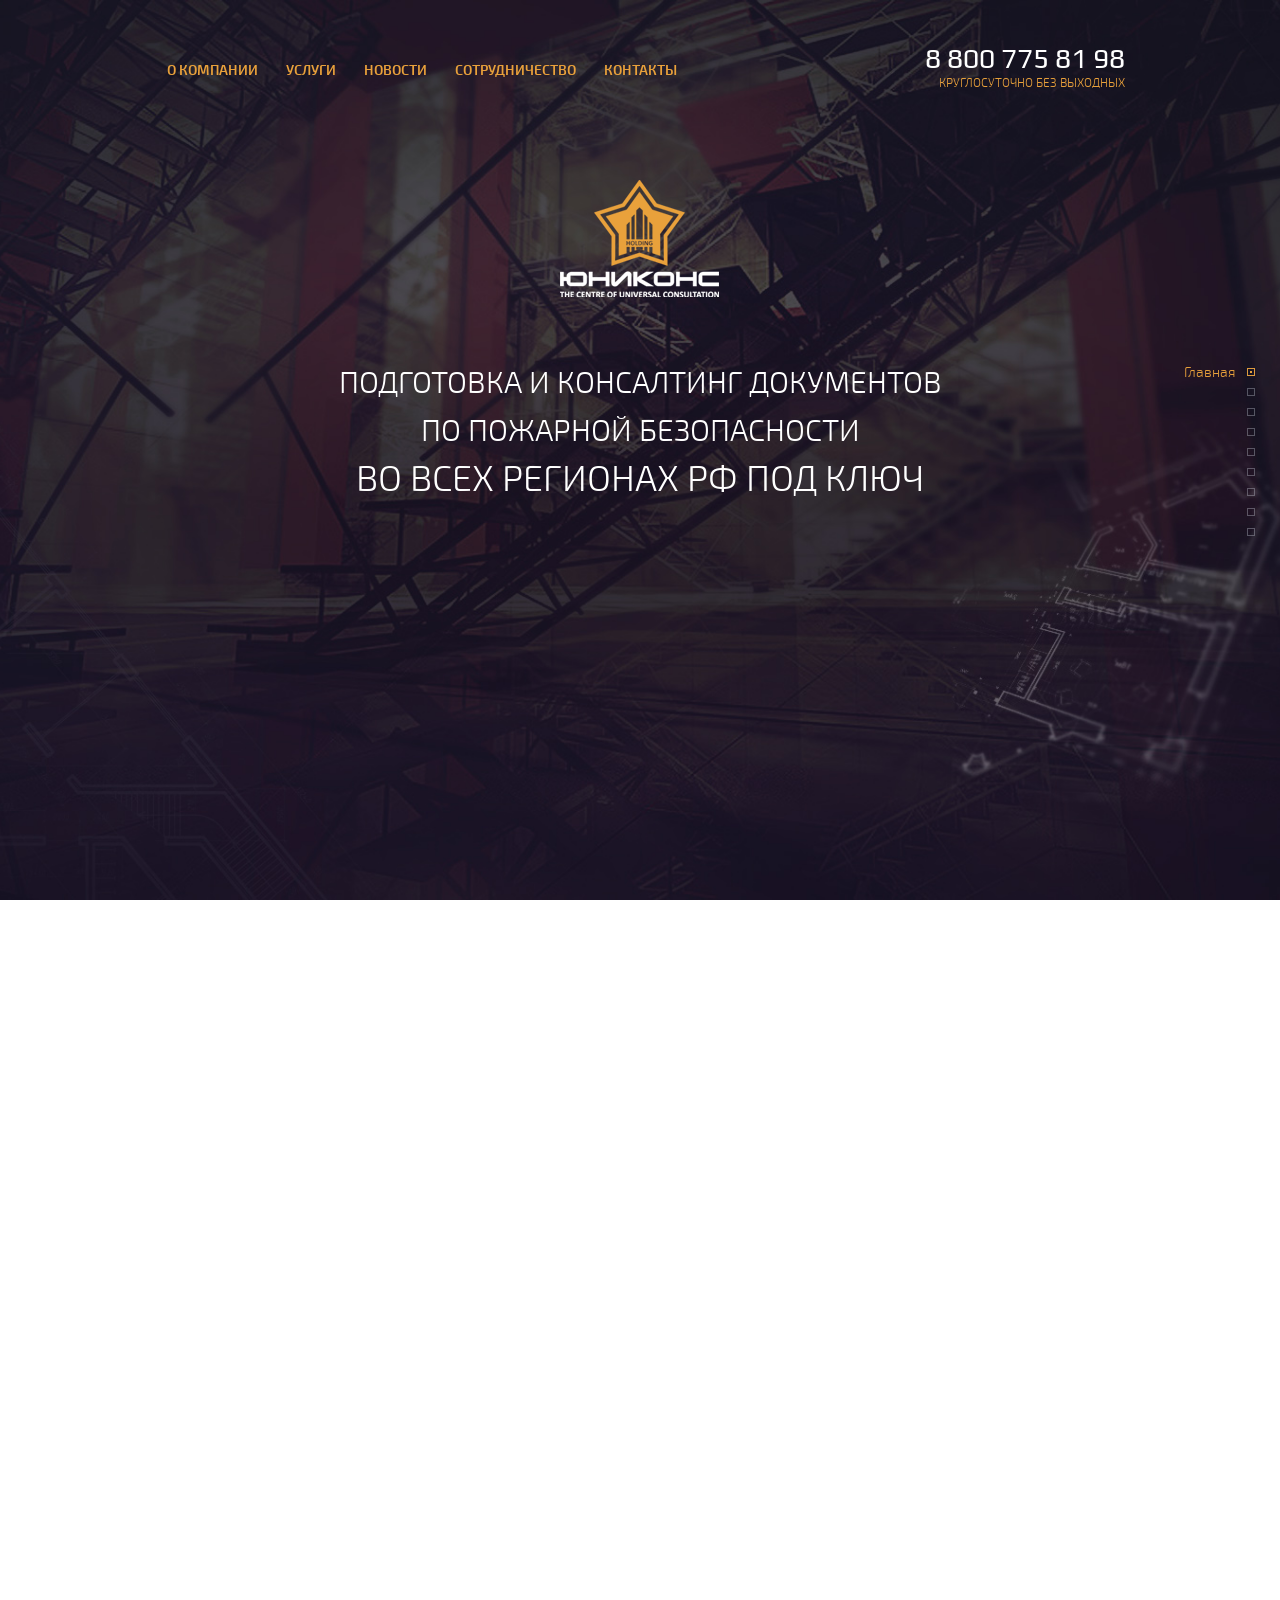
==== index.html @ 95cb8bc2 "v3" ====
<!doctype html>
<html class="no-js" lang="ru">
    <head>
        <meta charset="utf-8">
        <meta http-equiv="X-UA-Compatible" content="IE=edge">
        <title></title>
        <meta name="description" content="">
        <meta name="viewport" content="width=1024">

        <link rel="apple-touch-icon" href="apple-touch-icon.png">

        <link rel="stylesheet" href="css/normalize.css">
        <link rel="stylesheet" href="js/vendor/slick/slick.css">
        <link rel="stylesheet/less" href="less/main.less">
        <script src="js/vendor/less.min.js"></script>
        <script src="js/vendor/modernizr-2.8.3.min.js"></script>
    </head>
    
    <body>
        <div class="preloader-inner" id="preloader">
            <div class="wrap">
                <div class="preloader">
                    <div class="one"></div>
                    <div class="two"></div>
                    <div class="three"></div>
                    <p>Loading...</p>
                    <div class="double_bounce1"></div>
                    <div class="double_bounce2"></div>
                </div>
            </div>
        </div>
        <div id="page">
            <!-- block01--->
            <section class="section block01" id="section01">
                <div class="container">
                    <ul class="topnav">
                        <li><a href="#">О компании</a></li>
                        <li><a href="#">Услуги</a></li>
                        <li><a href="#">Новости</a></li>
                        <li><a href="#">Сотрудничество</a></li>
                        <li><a href="#">Контакты</a></li>
                    </ul>
                    <div class="top-contact">
                        <div class="phone">8 800 775 81 98</div>
                        <div class="worktime">Круглосуточно без выходных</div>
                    </div>

                    <div class="block01__logo ir">Юникос - Подготовка и консалтинг документов по Пожарной безопасности<</div>
                    <h1>
                        <span class="first">Подготовка и консалтинг документов<br/>по Пожарной безопасности</span>
                        <span class="last">Во всех регионах РФ под ключ</span>
                    </h1>
                </div>
            </section>
            <!-- End of block01--->
            <!-- block02--->
            <section class="section block02" id="section02">
                <div class="container">
                    <ul class="topnav">
                        <li><a href="#">О компании</a></li>
                        <li><a href="#">Услуги</a></li>
                        <li><a href="#">Новости</a></li>
                        <li><a href="#">Сотрудничество</a></li>
                        <li><a href="#">Контакты</a></li>
                    </ul>
                    <div class="top-contact">
                        <div class="phone">8 800 775 81 98</div>
                        <div class="worktime">Круглосуточно без выходных</div>
                    </div>
                </div>
            </section>
            <!-- End of block02--->
            <!-- block03--->
            <section class="section block03" id="section03">
                <div class="container">
                    <ul class="topnav">
                        <li><a href="#">О компании</a></li>
                        <li><a href="#">Услуги</a></li>
                        <li><a href="#">Новости</a></li>
                        <li><a href="#">Сотрудничество</a></li>
                        <li><a href="#">Контакты</a></li>
                    </ul>
                    <div class="top-contact">
                        <div class="phone">8 800 775 81 98</div>
                        <div class="worktime">Круглосуточно без выходных</div>
                    </div>
                </div>
            </section>
            <!-- End of block03--->
            <!-- block04--->
            <section class="section block04" id="section04">
                <div class="container">
                    <ul class="topnav">
                        <li><a href="#">О компании</a></li>
                        <li><a href="#">Услуги</a></li>
                        <li><a href="#">Новости</a></li>
                        <li><a href="#">Сотрудничество</a></li>
                        <li><a href="#">Контакты</a></li>
                    </ul>
                    <div class="top-contact">
                        <div class="phone">8 800 775 81 98</div>
                        <div class="worktime">Круглосуточно без выходных</div>
                    </div>
                </div>
            </section>
            <!-- End of block04--->
            <!-- block05--->
            <section  class="section block05" id="section05">
                <div class="container">
                    <ul class="topnav">
                        <li><a href="#">О компании</a></li>
                        <li><a href="#">Услуги</a></li>
                        <li><a href="#">Новости</a></li>
                        <li><a href="#">Сотрудничество</a></li>
                        <li><a href="#">Контакты</a></li>
                    </ul>
                    <div class="top-contact">
                        <div class="phone">8 800 775 81 98</div>
                        <div class="worktime">Круглосуточно без выходных</div>
                    </div>
                </div>
            </section>
            <!-- End of block05--->
            <!-- block06--->
            <section class="section block06" id="section06">
                <div class="container">
                    <ul class="topnav">
                        <li><a href="#">О компании</a></li>
                        <li><a href="#">Услуги</a></li>
                        <li><a href="#">Новости</a></li>
                        <li><a href="#">Сотрудничество</a></li>
                        <li><a href="#">Контакты</a></li>
                    </ul>
                    <div class="top-contact">
                        <div class="phone">8 800 775 81 98</div>
                        <div class="worktime">Круглосуточно без выходных</div>
                    </div>
                </div>
            </section>
            <!-- End of block06--->
            <!-- block07--->
            <section class="section block07" id="section07">
                <div class="container">
                    <ul class="topnav">
                        <li><a href="#">О компании</a></li>
                        <li><a href="#">Услуги</a></li>
                        <li><a href="#">Новости</a></li>
                        <li><a href="#">Сотрудничество</a></li>
                        <li><a href="#">Контакты</a></li>
                    </ul>
                    <div class="top-contact">
                        <div class="phone">8 800 775 81 98</div>
                        <div class="worktime">Круглосуточно без выходных</div>
                    </div>
                </div>
            </section>
            <!-- End of block07--->
            <!-- block08--->
            <section class="section block08" id="section08">
                <div class="container">
                    <ul class="topnav">
                        <li><a href="#">О компании</a></li>
                        <li><a href="#">Услуги</a></li>
                        <li><a href="#">Новости</a></li>
                        <li><a href="#">Сотрудничество</a></li>
                        <li><a href="#">Контакты</a></li>
                    </ul>
                    <div class="top-contact">
                        <div class="phone">8 800 775 81 98</div>
                        <div class="worktime">Круглосуточно без выходных</div>

                    </div>
                </div>
            </section>
            <!-- End of block08--->
            <!-- block09--->
            <section class="section block09" id="section09">
                <div class="container">
                    <ul class="topnav">
                        <li><a href="#">О компании</a></li>
                        <li><a href="#">Услуги</a></li>
                        <li><a href="#">Новости</a></li>
                        <li><a href="#">Сотрудничество</a></li>
                        <li><a href="#">Контакты</a></li>
                    </ul>
                    <div class="top-contact">
                        <div class="phone">8 800 775 81 98</div>
                        <div class="worktime">Круглосуточно без выходных</div>
                    </div>

                    <h2>Остались вопросы? Свяжитесь с нами!</h2>
                    <div class="contact">
                        <div class="logo"></div>
                        <ul>
                            <li class="item1">8 800-775-81-98</li>
                            <li class="item2">(круглосуточно)</li>
                            <li class="item3">Адрес: Омск, ул. Менжинского, 19</li>
                            <li class="item4">E-mail: support@unicos.ru</li>
                            <li class="item5">skype: unicossupport</li>
                        </ul>
                    </div>
                </div>
            </section>
            <!-- End of block09--->
        </div>

        <script src="//ajax.googleapis.com/ajax/libs/jquery/1.11.2/jquery.min.js"></script>
        <script>window.jQuery || document.write('<script src="js/vendor/jquery-1.11.2.min.js"><\/script>')</script>
        <script type="text/javascript" src="js/vendor/jquery.fullPage/jquery.fullPage.min.js"></script>
        <script src="js/vendor/jquery.fancybox/jquery.fancybox.pack.js"></script>
        <script src="js/vendor/slick/slick.min.js"></script>
        <script src="js/main.js"></script>
    </body>
</html>
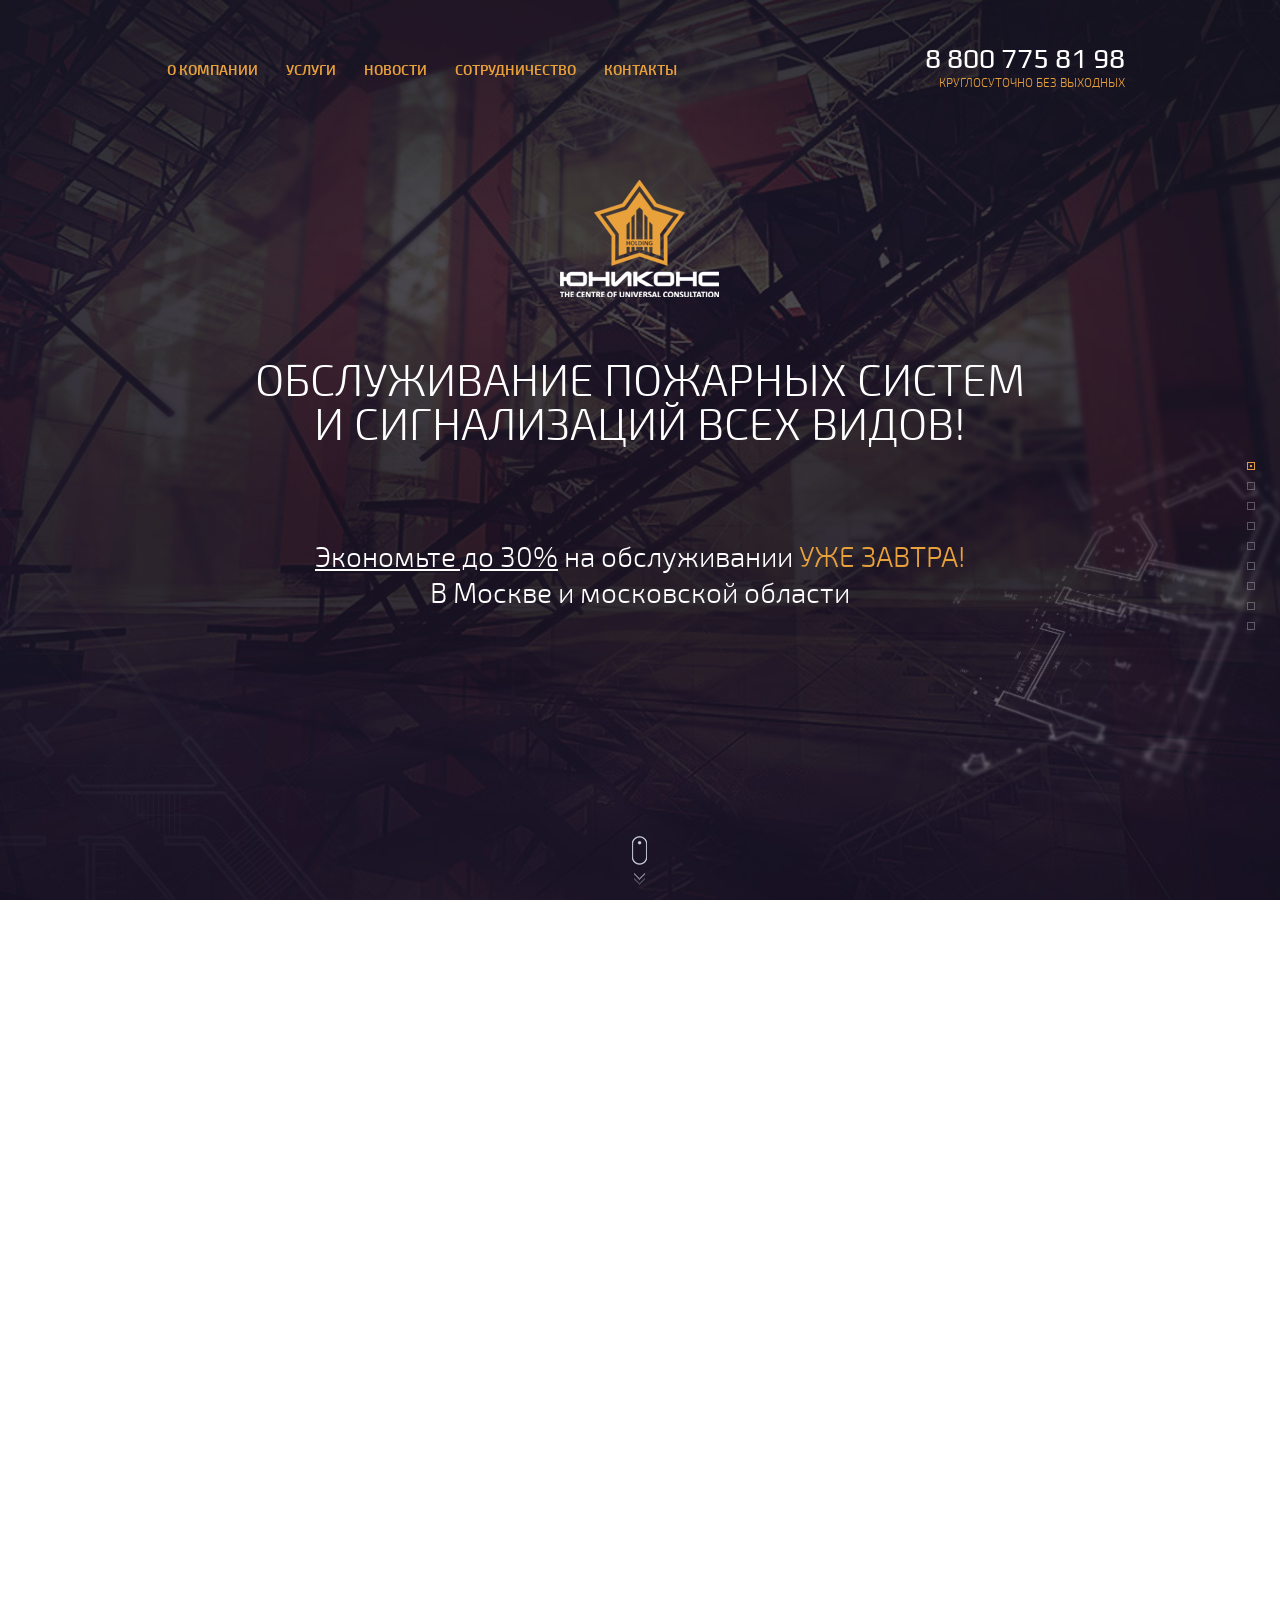
==== commit 007920f2: "v3" ====
--- a/index.html
+++ b/index.html
@@ -11,6 +11,7 @@
 
         <link rel="stylesheet" href="css/normalize.css">
         <link rel="stylesheet" href="js/vendor/slick/slick.css">
+        <link rel="stylesheet" href="js/vendor/jquery.fancybox/jquery.fancybox.css">
         <link rel="stylesheet/less" href="less/main.less">
         <script src="js/vendor/less.min.js"></script>
         <script src="js/vendor/modernizr-2.8.3.min.js"></script>
@@ -45,11 +46,12 @@
                         <div class="worktime">Круглосуточно без выходных</div>
                     </div>
 
-                    <div class="block01__logo ir">Юникос - Подготовка и консалтинг документов по Пожарной безопасности<</div>
-                    <h1>
-                        <span class="first">Подготовка и консалтинг документов<br/>по Пожарной безопасности</span>
-                        <span class="last">Во всех регионах РФ под ключ</span>
-                    </h1>
+                    <div class="block01__logo ir">Юникос - Подготовка и консалтинг документов по Пожарной безопасности</div>
+                    <h1><span class="first">Обслуживание пожарных систем <br/>и сигнализаций всех видов!</span></h1>
+                    <div class="text"><span class="line">Экономьте до 30%</span> на обслуживании <span class="lead">уже завтра!</span>
+                        <br/>В Москве и московской области</div>
+
+                    <span class="move-down"></span>
                 </div>
             </section>
             <!-- End of block01--->
@@ -67,22 +69,50 @@
                         <div class="phone">8 800 775 81 98</div>
                         <div class="worktime">Круглосуточно без выходных</div>
                     </div>
+
+                    <div class="page-center">
+                        <h2>Скорее всего вы столкнулись<br/>со следующими проблемами</h2>
+                        <ul class="problem">
+                            <li class="item1">Ложные<br/>срабатывания системы</li>
+                            <li class="item2">Скоро придет срок<br/>проверки, а система<br/>не работает</li>
+                            <li class="item3">Некачественное<br/>и дорогое обслуживание<br/>системы</li>
+                            <li class="item4">Проблема с которой<br/>столкнулся<br/>потенциальный клиент</li>
+                        </ul>
+                        <p class="text1">Введу некачественного обслуживания возможны штрафы в размере десятков тысяч рублей<br/>при проведении плановой проверки и осмотра системы Гос. пожар надзором.</p>
+                        <p class="text2">Доверьте обслуживание профессионалам</p>
+                        <p class="text3">8 800 777 55 55</p>
+                    </div>
                 </div>
             </section>
             <!-- End of block02--->
             <!-- block03--->
             <section class="section block03" id="section03">
                 <div class="container">
-                    <ul class="topnav">
-                        <li><a href="#">О компании</a></li>
-                        <li><a href="#">Услуги</a></li>
-                        <li><a href="#">Новости</a></li>
-                        <li><a href="#">Сотрудничество</a></li>
-                        <li><a href="#">Контакты</a></li>
-                    </ul>
-                    <div class="top-contact">
-                        <div class="phone">8 800 775 81 98</div>
-                        <div class="worktime">Круглосуточно без выходных</div>
+                    <ul class="topnav invert">
+                        <li><a href="#">О компании</a></li>
+                        <li><a href="#">Услуги</a></li>
+                        <li><a href="#">Новости</a></li>
+                        <li><a href="#">Сотрудничество</a></li>
+                        <li><a href="#">Контакты</a></li>
+                    </ul>
+                    <div class="top-contact invert">
+                        <div class="phone">8 800 775 81 98</div>
+                        <div class="worktime">Круглосуточно без выходных</div>
+                    </div>
+
+                    <div class="page-center">
+                        <h2>Мы предлагаем Вам</h2>
+                        <ul class="service clearfix">
+                            <li class="item1">Регулярное<br/>обслуживание<br/>систем всех видов</li>
+                            <li class="item2">Диагностирование<br/>и выявление<br/>неисправности системы</li>
+                            <li class="item3">Восстановление<br/>работоспособности<br/>системы</li>
+                            <li class="item4">Устранение<br/>предписаний<br/>гос. Пож. надзора</li>
+                        </ul>
+                        <h3>Дополнительные услуги</h3>
+                        <ul class="custom-service clearfix">
+                            <li class="item1">Обучение персонала по работе<br/>с системой</li>
+                            <li class="item2">Организация дежурства<br/>в праздничные и выходные дни</li>
+                        </ul>
                     </div>
                 </div>
             </section>
@@ -101,6 +131,31 @@
                         <div class="phone">8 800 775 81 98</div>
                         <div class="worktime">Круглосуточно без выходных</div>
                     </div>
+
+                    <div class="page-center">
+                        <h2 class="text-center">Честные и понятные цены</h2>
+                        <p class="text-center text1">Цена обслуживание систем формируются исходя из норма часа.<br/>Таким образом вы видите из чего формируется итоговая стоимость обслуживания.</p>
+
+                        <ul class="price clearfix">
+                            <li>
+                                <div class="price__text">Ежемесячное<br/>обслуживание</div>
+                                <div class="price__num">от <span>100</span> руб.</div>
+                                <div class="price__legend">за норма час</div>
+                                <div class="price__arrow-left"></div>
+                            </li>
+                            <li>
+                                <div class="price__text">Ежеквартальное<br/>обслуживание</div>
+                                <div class="price__num">от <span>100</span> руб.</div>
+                                <div class="price__legend">за норма час</div>
+                                <div class="price__arrow-right"></div>
+                            </li>
+                        </ul>
+                        <p class="text-center text2">Стоимость нормо-часа зависит от типа установленной системы и объема обязательно проводимых работ</p>
+                        <p class="text-center text3">с перечнем проводимых работ вы можете <a href="#">ознакомиться тут</a></p>
+                        <div class="text-center">
+                            <a href="#consultation" class="btn popup">Получить консультацию</a>
+                        </div>
+                    </div>
                 </div>
             </section>
             <!-- End of block04--->
@@ -118,6 +173,41 @@
                         <div class="phone">8 800 775 81 98</div>
                         <div class="worktime">Круглосуточно без выходных</div>
                     </div>
+
+                    <div class="page-center">
+                        <h2>Доверьте обслуживание<br/>профессионалам</h2>
+                        <p class="text1">Все работы по обслуживанию проводятся согласно <a href="#">нормативному документу</a><br/>что исключает штрафы и предписания от гос. Пож. надзора</p>
+
+                        <ul class="certificate clearfix">
+                            <li>
+                                <div class="inner">
+                                    <img src="img/sertficate-logo.png" alt="сертификат">
+                                    <a class="certificate-img" href="img/sertficate01.jpg">
+                                        <img src="img/sertficate01.jpg" alt="сертификат">
+                                    </a>
+                                </div>
+                            </li>
+                            <li>
+                                <div class="inner">
+                                    <img src="img/sertficate-logo.png" alt="сертификат">
+                                    <a class="certificate-img" href="img/sertficate01.jpg">
+                                        <img src="img/sertficate01.jpg" alt="сертификат">
+                                    </a>
+                                </div>
+                            </li>
+                            <li>
+                                <div class="inner">
+                                    <img src="img/sertficate-logo.png" alt="сертификат">
+                                    <a class="certificate-img" href="img/sertficate01.jpg">
+                                        <img src="img/sertficate01.jpg" alt="сертификат">
+                                    </a>
+                                </div>
+                            </li>
+                        </ul>
+                        <div class="text-center">
+                            <a href="#consultation" class="btn popup">Рассчитать стоимость обслуживания</a>
+                        </div>
+                    </div>
                 </div>
             </section>
             <!-- End of block05--->
@@ -135,6 +225,16 @@
                         <div class="phone">8 800 775 81 98</div>
                         <div class="worktime">Круглосуточно без выходных</div>
                     </div>
+
+                    <div class="page-center">
+                        <div class="box">
+                            <div class="box-inner"></div>
+                            <div class="box-text">
+                                <h2>Мы<br/>гарантируем вам</h2>
+                                <p>Мы гарантируем Вам отсутствие штрафов и предписаний от гос. Пож. Надзора <span>или устраним все неисправности за свой счёт!</span></p>
+                            </div>
+                        </div>
+                    </div>
                 </div>
             </section>
             <!-- End of block06--->
@@ -152,6 +252,10 @@
                         <div class="phone">8 800 775 81 98</div>
                         <div class="worktime">Круглосуточно без выходных</div>
                     </div>
+
+                    <div class="page-center">
+
+                    </div>
                 </div>
             </section>
             <!-- End of block07--->
@@ -168,6 +272,10 @@
                     <div class="top-contact">
                         <div class="phone">8 800 775 81 98</div>
                         <div class="worktime">Круглосуточно без выходных</div>
+
+                    </div>
+
+                    <div class="page-center">
 
                     </div>
                 </div>
@@ -204,6 +312,48 @@
             <!-- End of block09--->
         </div>
 
+        <div class="hidden">
+            <div id="consultation">
+                <div class="form-header">Оформите заявку</div>
+                <form enctype="multipart/form-data" method="post" class="cform mini form">
+                    <ol class="cf-ol">
+                        <li>
+                            <label></label>
+                            <input type="text" name="cf8_field_1" class="single" value="Введите Ваше имя" onfocus="clearField(this)" onblur="setField(this)"/>
+                            <span class="reqtxt">Не указано имя</span>
+                        </li>
+                        <li>
+                            <label></label>
+                            <input type="text" name="cf8_field_2" class="single fldrequired" value="Введите Ваш телефон" onfocus="clearField(this)" onblur="setField(this)"/>
+                            <span class="reqtxt">Не указан телефон</span>
+                        </li>
+                        <li>
+                            <label><span></span></label>
+                            <select class="select">
+                                <option>Выберете тип системы</option>
+                                <option>Система 1</option>
+                                <option>Система 2</option>
+                                <option>Система 3</option>
+                                <option>Система 4</option>
+                                <option>Система 5</option>
+                                <option>Система 6</option>
+                            </select>
+                        </li>
+                        <li id="li--5">
+                            <label for="cf_uploadfile8-4">
+                                <span>Прикрепите план здания (БТИ</span>
+                            </label>
+                            <input type="file" name="cf_uploadfile8[]" id="cf_uploadfile8-4" class="cf_upload upload">
+                        </li>
+                    </ol>
+                    <p class="cf-sb">
+                        <input type="submit" name="sendbutton8" class="sendbutton btn" value="Отправить сообщение" onclick="return cforms_validate('8', false)"/>
+                    </p>
+                </form>
+
+            </div>
+        </div>
+
         <script src="//ajax.googleapis.com/ajax/libs/jquery/1.11.2/jquery.min.js"></script>
         <script>window.jQuery || document.write('<script src="js/vendor/jquery-1.11.2.min.js"><\/script>')</script>
         <script type="text/javascript" src="js/vendor/jquery.fullPage/jquery.fullPage.min.js"></script>
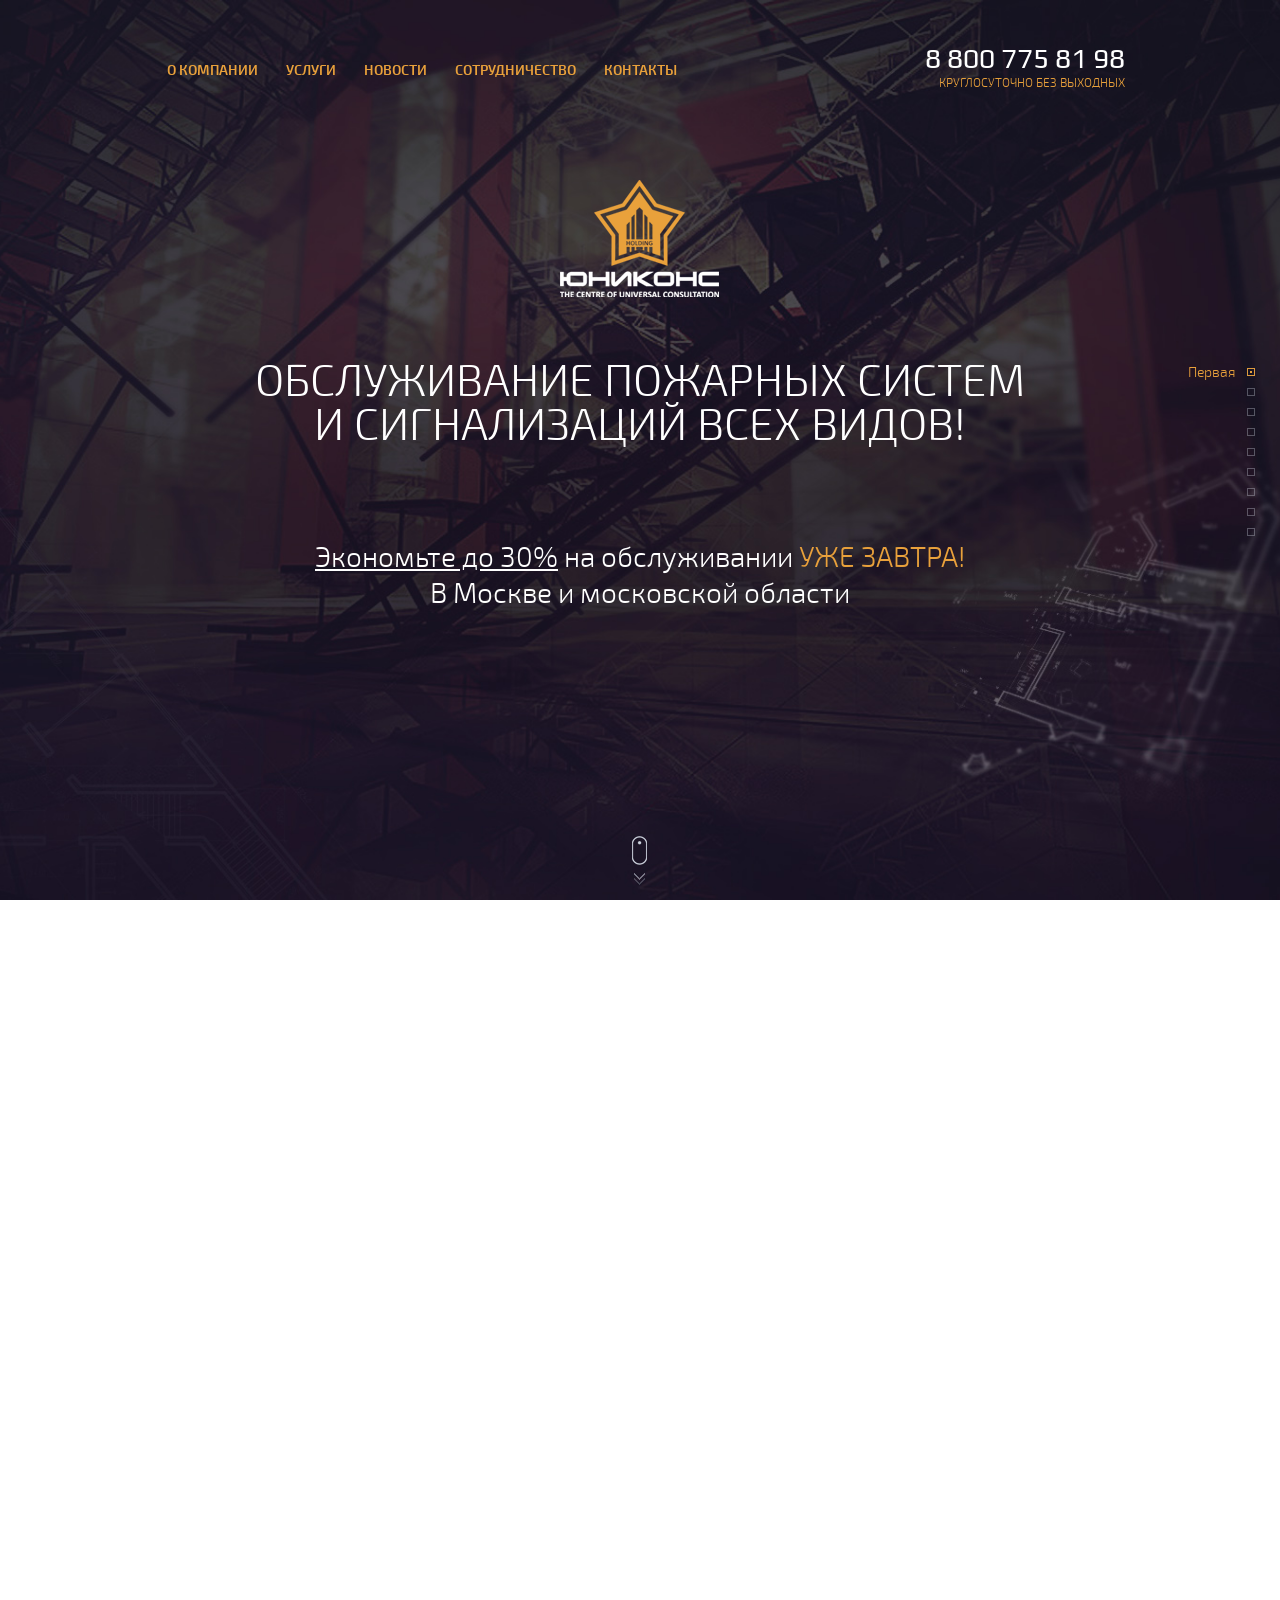
==== commit 6f5f4500: "v3" ====
--- a/index.html
+++ b/index.html
@@ -12,8 +12,10 @@
         <link rel="stylesheet" href="css/normalize.css">
         <link rel="stylesheet" href="js/vendor/slick/slick.css">
         <link rel="stylesheet" href="js/vendor/jquery.fancybox/jquery.fancybox.css">
-        <link rel="stylesheet/less" href="less/main.less">
-        <script src="js/vendor/less.min.js"></script>
+        <link rel="stylesheet" href="css/main.css">
+
+        <!--link rel="stylesheet/less" href="less/main.less">
+        <script src="js/vendor/less.min.js"></script-->
         <script src="js/vendor/modernizr-2.8.3.min.js"></script>
     </head>
     
@@ -30,22 +32,25 @@
                 </div>
             </div>
         </div>
+        <div class="top-block">
+            <div class="container">
+                <ul class="topnav">
+                    <li><a href="#">О компании</a></li>
+                    <li><a href="#">Услуги</a></li>
+                    <li><a href="#">Новости</a></li>
+                    <li><a href="#">Сотрудничество</a></li>
+                    <li><a href="#">Контакты</a></li>
+                </ul>
+                <div class="top-contact">
+                    <div class="phone">8 800 775 81 98</div>
+                    <div class="worktime">Круглосуточно без выходных</div>
+                </div>
+            </div>
+        </div>
         <div id="page">
             <!-- block01--->
             <section class="section block01" id="section01">
                 <div class="container">
-                    <ul class="topnav">
-                        <li><a href="#">О компании</a></li>
-                        <li><a href="#">Услуги</a></li>
-                        <li><a href="#">Новости</a></li>
-                        <li><a href="#">Сотрудничество</a></li>
-                        <li><a href="#">Контакты</a></li>
-                    </ul>
-                    <div class="top-contact">
-                        <div class="phone">8 800 775 81 98</div>
-                        <div class="worktime">Круглосуточно без выходных</div>
-                    </div>
-
                     <div class="block01__logo ir">Юникос - Подготовка и консалтинг документов по Пожарной безопасности</div>
                     <h1><span class="first">Обслуживание пожарных систем <br/>и сигнализаций всех видов!</span></h1>
                     <div class="text"><span class="line">Экономьте до 30%</span> на обслуживании <span class="lead">уже завтра!</span>
@@ -58,18 +63,6 @@
             <!-- block02--->
             <section class="section block02" id="section02">
                 <div class="container">
-                    <ul class="topnav">
-                        <li><a href="#">О компании</a></li>
-                        <li><a href="#">Услуги</a></li>
-                        <li><a href="#">Новости</a></li>
-                        <li><a href="#">Сотрудничество</a></li>
-                        <li><a href="#">Контакты</a></li>
-                    </ul>
-                    <div class="top-contact">
-                        <div class="phone">8 800 775 81 98</div>
-                        <div class="worktime">Круглосуточно без выходных</div>
-                    </div>
-
                     <div class="page-center">
                         <h2>Скорее всего вы столкнулись<br/>со следующими проблемами</h2>
                         <ul class="problem">
@@ -88,18 +81,6 @@
             <!-- block03--->
             <section class="section block03" id="section03">
                 <div class="container">
-                    <ul class="topnav invert">
-                        <li><a href="#">О компании</a></li>
-                        <li><a href="#">Услуги</a></li>
-                        <li><a href="#">Новости</a></li>
-                        <li><a href="#">Сотрудничество</a></li>
-                        <li><a href="#">Контакты</a></li>
-                    </ul>
-                    <div class="top-contact invert">
-                        <div class="phone">8 800 775 81 98</div>
-                        <div class="worktime">Круглосуточно без выходных</div>
-                    </div>
-
                     <div class="page-center">
                         <h2>Мы предлагаем Вам</h2>
                         <ul class="service clearfix">
@@ -120,18 +101,6 @@
             <!-- block04--->
             <section class="section block04" id="section04">
                 <div class="container">
-                    <ul class="topnav">
-                        <li><a href="#">О компании</a></li>
-                        <li><a href="#">Услуги</a></li>
-                        <li><a href="#">Новости</a></li>
-                        <li><a href="#">Сотрудничество</a></li>
-                        <li><a href="#">Контакты</a></li>
-                    </ul>
-                    <div class="top-contact">
-                        <div class="phone">8 800 775 81 98</div>
-                        <div class="worktime">Круглосуточно без выходных</div>
-                    </div>
-
                     <div class="page-center">
                         <h2 class="text-center">Честные и понятные цены</h2>
                         <p class="text-center text1">Цена обслуживание систем формируются исходя из норма часа.<br/>Таким образом вы видите из чего формируется итоговая стоимость обслуживания.</p>
@@ -151,7 +120,12 @@
                             </li>
                         </ul>
                         <p class="text-center text2">Стоимость нормо-часа зависит от типа установленной системы и объема обязательно проводимых работ</p>
-                        <p class="text-center text3">с перечнем проводимых работ вы можете <a href="#">ознакомиться тут</a></p>
+                        <p class="text-center text3">с перечнем проводимых работ вы можете <a class="popup" href="#work-list">ознакомиться тут</a></p>
+                        <div class="hidden">
+                            <div id="work-list" class="text-popup">
+                                Mauris eu tellus ut ex pretium molestie nec in massa. In a erat eleifend, cursus tortor quis, viverra magna. Quisque ultrices metus at mauris bibendum, et porttitor sem ornare. Maecenas risus nunc, consectetur eget lectus quis, placerat facilisis ante. Suspendisse eleifend ex ac neque sollicitudin porttitor. In sit amet odio sit amet eros luctus pretium ut at velit. Donec porta nisi a leo ultricies, in posuere erat pretium. Nam tincidunt nisi vel velit fermentum consectetur. Integer vehicula venenatis turpis, sit amet rutrum urna dapibus et. Class aptent taciti sociosqu ad litora torquent per conubia nostra, per inceptos himenaeos. Phasellus in maximus est, et laoreet leo. Cras vel tellus ut ante rutrum accumsan. In a eros euismod, pretium lacus sed, vestibulum ex. Sed ullamcorper eu sem id interdum. Vivamus non tristique purus
+                            </div>
+                        </div>
                         <div class="text-center">
                             <a href="#consultation" class="btn popup">Получить консультацию</a>
                         </div>
@@ -162,22 +136,14 @@
             <!-- block05--->
             <section  class="section block05" id="section05">
                 <div class="container">
-                    <ul class="topnav">
-                        <li><a href="#">О компании</a></li>
-                        <li><a href="#">Услуги</a></li>
-                        <li><a href="#">Новости</a></li>
-                        <li><a href="#">Сотрудничество</a></li>
-                        <li><a href="#">Контакты</a></li>
-                    </ul>
-                    <div class="top-contact">
-                        <div class="phone">8 800 775 81 98</div>
-                        <div class="worktime">Круглосуточно без выходных</div>
-                    </div>
-
                     <div class="page-center">
                         <h2>Доверьте обслуживание<br/>профессионалам</h2>
-                        <p class="text1">Все работы по обслуживанию проводятся согласно <a href="#">нормативному документу</a><br/>что исключает штрафы и предписания от гос. Пож. надзора</p>
-
+                        <p class="text1">Все работы по обслуживанию проводятся согласно <a class="popup" href="#docs">нормативному документу</a><br/>что исключает штрафы и предписания от гос. Пож. надзора</p>
+                        <div class="hidden">
+                            <div id="docs" class="text-popup">
+                                Mauris eu tellus ut ex pretium molestie nec in massa. In a erat eleifend, cursus tortor quis, viverra magna. Quisque ultrices metus at mauris bibendum, et porttitor sem ornare. Maecenas risus nunc, consectetur eget lectus quis, placerat facilisis ante. Suspendisse eleifend ex ac neque sollicitudin porttitor. In sit amet odio sit amet eros luctus pretium ut at velit. Donec porta nisi a leo ultricies, in posuere erat pretium. Nam tincidunt nisi vel velit fermentum consectetur. Integer vehicula venenatis turpis, sit amet rutrum urna dapibus et. Class aptent taciti sociosqu ad litora torquent per conubia nostra, per inceptos himenaeos. Phasellus in maximus est, et laoreet leo. Cras vel tellus ut ante rutrum accumsan. In a eros euismod, pretium lacus sed, vestibulum ex. Sed ullamcorper eu sem id interdum. Vivamus non tristique purus
+                            </div>
+                        </div>
                         <ul class="certificate clearfix">
                             <li>
                                 <div class="inner">
@@ -214,18 +180,6 @@
             <!-- block06--->
             <section class="section block06" id="section06">
                 <div class="container">
-                    <ul class="topnav">
-                        <li><a href="#">О компании</a></li>
-                        <li><a href="#">Услуги</a></li>
-                        <li><a href="#">Новости</a></li>
-                        <li><a href="#">Сотрудничество</a></li>
-                        <li><a href="#">Контакты</a></li>
-                    </ul>
-                    <div class="top-contact">
-                        <div class="phone">8 800 775 81 98</div>
-                        <div class="worktime">Круглосуточно без выходных</div>
-                    </div>
-
                     <div class="page-center">
                         <div class="box">
                             <div class="box-inner"></div>
@@ -241,20 +195,30 @@
             <!-- block07--->
             <section class="section block07" id="section07">
                 <div class="container">
-                    <ul class="topnav">
-                        <li><a href="#">О компании</a></li>
-                        <li><a href="#">Услуги</a></li>
-                        <li><a href="#">Новости</a></li>
-                        <li><a href="#">Сотрудничество</a></li>
-                        <li><a href="#">Контакты</a></li>
-                    </ul>
-                    <div class="top-contact">
-                        <div class="phone">8 800 775 81 98</div>
-                        <div class="worktime">Круглосуточно без выходных</div>
-                    </div>
-
-                    <div class="page-center">
-
+                    <div class="page-center">
+                        <h2 class="text-center">Отзывы наших клиентов</h2>
+                            <div class="reply">
+                                <ul class="reply__item clearfix">
+                                    <li>
+                                        <img class="img-responsive" src="img/reply__item01_thumb.jpg" alt="">
+                                        <a class="reply__link" href="img/reply_item01.jpg"></a>
+                                    </li>
+                                    <li>
+                                        <img class="img-responsive" src="img/reply__item01_thumb.jpg" alt="">
+                                        <a class="reply__link" href="img/reply_item01.jpg"></a>
+                                    </li>
+                                    <li>
+                                        <img class="img-responsive" src="img/reply__item01_thumb.jpg" alt="">
+                                        <a class="reply__link" href="img/reply_item01.jpg"></a>
+                                    </li>
+                                    <li>
+                                        <img class="img-responsive" src="img/reply__item01_thumb.jpg" alt="">
+                                        <a class="reply__link" href="img/reply_item01.jpg"></a>
+                                    </li>
+                                </ul>
+                                <span class="reply__nav prev"></span>
+                                <span class="reply__nav next"></span>
+                            </div>
                     </div>
                 </div>
             </section>
@@ -262,21 +226,55 @@
             <!-- block08--->
             <section class="section block08" id="section08">
                 <div class="container">
-                    <ul class="topnav">
-                        <li><a href="#">О компании</a></li>
-                        <li><a href="#">Услуги</a></li>
-                        <li><a href="#">Новости</a></li>
-                        <li><a href="#">Сотрудничество</a></li>
-                        <li><a href="#">Контакты</a></li>
-                    </ul>
-                    <div class="top-contact">
-                        <div class="phone">8 800 775 81 98</div>
-                        <div class="worktime">Круглосуточно без выходных</div>
-
-                    </div>
-
-                    <div class="page-center">
-
+                        <div class="page-center">
+                        <div class="clearfix">
+                            <div class="action">
+                                <div class="text1">Внимание</div>
+                                <h2>
+                                    <span>Акция</span>
+                                </h2>
+                                <div class="text2">Оставьте заявку на расчёт  стоимости обслуживания системы и получите</div>
+                                <div class="text3">бесплатное обслуживание Вашей  системы в подарок</div>
+                            </div>
+                            <div class="form-inner form-main">
+                                <div class="form-header">Форма заявки на расчёт стоимости<br/>обслуживания системы</div>
+                                <form enctype="multipart/form-data" method="post" class="cform mini form">
+                                    <ol class="cf-ol">
+                                        <li>
+                                            <label></label>
+                                            <input type="text" name="cf8_field_1" class="single" value="Введите Ваше имя" onfocus="clearField(this)" onblur="setField(this)"/>
+                                            <span class="reqtxt">Не указано имя</span>
+                                        </li>
+                                        <li>
+                                            <label></label>
+                                            <input type="text" name="cf8_field_2" class="single fldrequired" value="Введите Ваш телефон" onfocus="clearField(this)" onblur="setField(this)"/>
+                                            <span class="reqtxt">Не указан телефон</span>
+                                        </li>
+                                        <li>
+                                            <label><span></span></label>
+                                            <select class="select">
+                                                <option>Выберете тип системы</option>
+                                                <option>Система 1</option>
+                                                <option>Система 2</option>
+                                                <option>Система 3</option>
+                                                <option>Система 4</option>
+                                                <option>Система 5</option>
+                                                <option>Система 6</option>
+                                            </select>
+                                        </li>
+                                        <li id="li--4">
+                                            <label for="cf_uploadfile8-4">
+                                                <span>Прикрепите план здания (БТИ</span>
+                                            </label>
+                                            <input type="file" name="cf_uploadfile8[]" id="cf_uploadfile8-4" class="cf_upload upload">
+                                        </li>
+                                    </ol>
+                                    <p class="cf-sb">
+                                        <input type="submit" name="sendbutton8" class="sendbutton btn" value="Оставить заявку" onclick="return cforms_validate('8', false)"/>
+                                    </p>
+                                </form>
+                            </div>
+                        </div>
                     </div>
                 </div>
             </section>
@@ -284,18 +282,6 @@
             <!-- block09--->
             <section class="section block09" id="section09">
                 <div class="container">
-                    <ul class="topnav">
-                        <li><a href="#">О компании</a></li>
-                        <li><a href="#">Услуги</a></li>
-                        <li><a href="#">Новости</a></li>
-                        <li><a href="#">Сотрудничество</a></li>
-                        <li><a href="#">Контакты</a></li>
-                    </ul>
-                    <div class="top-contact">
-                        <div class="phone">8 800 775 81 98</div>
-                        <div class="worktime">Круглосуточно без выходных</div>
-                    </div>
-
                     <h2>Остались вопросы? Свяжитесь с нами!</h2>
                     <div class="contact">
                         <div class="logo"></div>
@@ -313,8 +299,8 @@
         </div>
 
         <div class="hidden">
-            <div id="consultation">
-                <div class="form-header">Оформите заявку</div>
+            <div class="form-inner" id="consultation">
+                <div class="form-header">Форма заявки на расчёт стоимости<br/>обслуживания системы</div>
                 <form enctype="multipart/form-data" method="post" class="cform mini form">
                     <ol class="cf-ol">
                         <li>
@@ -339,18 +325,11 @@
                                 <option>Система 6</option>
                             </select>
                         </li>
-                        <li id="li--5">
-                            <label for="cf_uploadfile8-4">
-                                <span>Прикрепите план здания (БТИ</span>
-                            </label>
-                            <input type="file" name="cf_uploadfile8[]" id="cf_uploadfile8-4" class="cf_upload upload">
-                        </li>
                     </ol>
                     <p class="cf-sb">
-                        <input type="submit" name="sendbutton8" class="sendbutton btn" value="Отправить сообщение" onclick="return cforms_validate('8', false)"/>
+                        <input type="submit" name="sendbutton8" class="sendbutton btn" value="Оставить заявку" onclick="return cforms_validate('8', false)"/>
                     </p>
                 </form>
-
             </div>
         </div>
 
--- a/css/main.css
+++ b/css/main.css
@@ -0,0 +1,1020 @@
+@import url(../fonts/exo2.0/stylesheet.css);
+@import url(../fonts/minionpro/minionpro.css);
+@import url(../fonts/neris/neris.css);
+@import url(../fonts/play/play.css);
+/* Helper classes
+   ========================= */
+.ir {
+  background-color: transparent;
+  border: 0;
+  overflow: hidden;
+  /* IE 6/7 fallback */
+  *text-indent: -9999px;
+}
+.ir:before {
+  content: "";
+  display: block;
+  width: 0;
+  height: 150%;
+}
+.hidden {
+  display: none !important;
+  visibility: hidden;
+}
+.visuallyhidden {
+  border: 0;
+  clip: rect(0 0 0 0);
+  height: 1px;
+  margin: -1px;
+  overflow: hidden;
+  padding: 0;
+  position: absolute;
+  width: 1px;
+}
+.visuallyhidden.focusable:active,
+.visuallyhidden.focusable:focus {
+  clip: auto;
+  height: auto;
+  margin: 0;
+  overflow: visible;
+  position: static;
+  width: auto;
+}
+.invisible {
+  visibility: hidden;
+}
+.clearfix:before,
+.clearfix:after,
+.container:before,
+.container:after {
+  content: " ";
+  /* 1 */
+  display: table;
+  /* 2 */
+}
+.clearfix:after,
+.container:after {
+  clear: both;
+}
+.clearfix,
+.container {
+  *zoom: 1;
+}
+.img-responsive {
+  display: block;
+  width: 100% \9;
+  max-width: 100%;
+  height: auto;
+}
+.text-center {
+  text-align: center !important;
+}
+.text-right {
+  text-align: right !important;
+}
+/* Base styles
+   ========================= */
+* {
+  webkit-box-sizing: border-box;
+  -moz-box-sizing: border-box;
+  box-sizing: border-box;
+}
+html,
+button,
+input,
+select,
+textarea {
+  color: #ffffff;
+  font-family: 'exo_2.0light';
+}
+html {
+  font-size: 1em;
+  line-height: 1.3;
+}
+html,
+body {
+  width: 100%;
+  height: 100%;
+}
+.overflow {
+  overflow: hidden;
+}
+.section {
+  overflow: hidden;
+}
+.container {
+  height: 100%;
+  width: 970px;
+  margin-left: auto;
+  margin-right: auto;
+  position: relative;
+}
+.page-center {
+  top: 50%;
+  left: 0;
+  width: 100%;
+  position: absolute;
+}
+.block01 {
+  height: 950px;
+  background: url("../img/block01__bg.jpg") top center no-repeat;
+  background-size: cover;
+}
+.block01 .block01__logo {
+  top: 20%;
+  left: 50%;
+  width: 159px;
+  height: 117px;
+  position: absolute;
+  margin-left: -80px;
+  background: url("../img/block01__logo.png") 0 0 no-repeat;
+}
+.block01 h1 {
+  top: 40%;
+  left: 0;
+  width: 100%;
+  position: absolute;
+}
+.block01 h1 span {
+  display: block;
+}
+.block01 .text {
+  color: #fff;
+  font-size: 28px;
+  top: 60%;
+  left: 0;
+  width: 100%;
+  position: absolute;
+  text-align: center;
+  font-family: 'exo_2.0light';
+}
+.block01 .text .line {
+  text-decoration: underline;
+}
+.block01 .text .lead {
+  color: #e9a13b;
+  text-transform: uppercase;
+}
+.block01 .move-down {
+  left: 50%;
+  bottom: 15px;
+  width: 15px;
+  height: 49px;
+  margin-left: -8px;
+  position: absolute;
+  background: url("../img/icon__down.png") 0 0 no-repeat;
+}
+.block02 {
+  height: 950px;
+  text-align: center;
+  background: url("../img/block02__bg.jpg") top center no-repeat;
+  background-size: cover;
+}
+.block02 .page-center {
+  height: 520px;
+  margin-top: -260px;
+}
+.block02 h2 {
+  margin-bottom: 50px;
+}
+.block02 .problem {
+  overflow: hidden;
+  margin-bottom: 70px;
+}
+.block02 .problem li {
+  float: left;
+  width: 242px;
+  font-size: 18px;
+  text-align: center;
+  padding-top: 70px;
+}
+.block02 .problem li.item1 {
+  background: url("../img/block02__item1.png") top center no-repeat;
+}
+.block02 .problem li.item2 {
+  background: url("../img/block02__item2.png") top center no-repeat;
+}
+.block02 .problem li.item3 {
+  background: url("../img/block02__item3.png") top center no-repeat;
+}
+.block02 .problem li.item4 {
+  background: url("../img/block02__item4.png") top center no-repeat;
+}
+.block02 p {
+  text-align: center;
+}
+.block02 .text1 {
+  color: #bfbdbf;
+  font-size: 20px;
+}
+.block02 .text2 {
+  color: #fff;
+  font-size: 24px;
+  margin-bottom: 0;
+}
+.block02 .text3 {
+  color: #e9a13b;
+  font-size: 30px;
+}
+.block03 {
+  height: 950px;
+  color: #332b2f;
+  text-align: center;
+  background: url("../img/block03__bg.jpg") top center no-repeat;
+  background-size: cover;
+}
+.block03 .page-center {
+  height: 530px;
+  margin-top: -265px;
+}
+.block03 h2 {
+  font-size: 48px;
+  margin-bottom: 20px;
+}
+.block03 h3 {
+  margin-bottom: 30px;
+}
+.block03 .service {
+  overflow: hidden;
+  margin-bottom: 45px;
+}
+.block03 .service li {
+  float: left;
+  width: 224px;
+  height: 225px;
+  margin: 0 9px;
+  font-size: 18px;
+  text-align: center;
+  padding-top: 120px;
+}
+.block03 .service li.item1 {
+  background: rgba(242, 238, 230, 0.55) url("../img/block03__item1.png") center 35px no-repeat;
+}
+.block03 .service li.item2 {
+  background: rgba(242, 238, 230, 0.55) url("../img/block03__item2.png") center 35px no-repeat;
+}
+.block03 .service li.item3 {
+  background: rgba(242, 238, 230, 0.55) url("../img/block03__item3.png") center 35px no-repeat;
+}
+.block03 .service li.item4 {
+  background: rgba(242, 238, 230, 0.55) url("../img/block03__item4.png") center 35px no-repeat;
+}
+.block03 .custom-service {
+  width: 800px;
+  margin: 0 auto;
+  overflow: hidden;
+}
+.block03 .custom-service li {
+  float: left;
+  width: 370px;
+  height: 110px;
+  margin: 0 15px;
+  font-size: 16px;
+  text-align: left;
+  padding: 36px 0 0 110px;
+}
+.block03 .custom-service li.item1 {
+  background: rgba(242, 238, 230, 0.55) url("../img/block03__service1.png") 26px center no-repeat;
+}
+.block03 .custom-service li.item2 {
+  background: rgba(242, 238, 230, 0.55) url("../img/block03__service2.png") 26px center no-repeat;
+}
+.block04 {
+  height: 950px;
+  background: url("../img/block04__bg.jpg") top center no-repeat;
+  background-size: cover;
+}
+.block04 .page-center {
+  height: 550px;
+  margin-top: -240px;
+}
+.block04 h2 {
+  margin-bottom: 20px;
+  text-transform: uppercase;
+}
+.block04 .text1 {
+  margin-bottom: 30px;
+}
+.block04 .text2 {
+  margin-bottom: 10px;
+}
+.block04 .text3 {
+  margin-bottom: 40px;
+  text-transform: uppercase;
+}
+.block04 .text3 a {
+  text-decoration: underline;
+}
+.block04 .price {
+  width: 510px;
+  height: 215px;
+  overflow: hidden;
+  margin: 0 auto 50px auto;
+}
+.block04 .price li {
+  float: left;
+  width: 220px;
+  height: 215px;
+  line-height: 1;
+  color: #121017;
+  position: relative;
+  margin: 0  16px;
+  padding: 40px 20px 20px 30px;
+}
+.block04 .price li .price__text {
+  font-size: 18px;
+  margin-bottom: 25px;
+  font-family: 'exo_2.0extra_light';
+}
+.block04 .price li .price__text span {
+  font-size: 18px;
+  margin-bottom: 60px;
+  font-family: 'exo_2.0light';
+}
+.block04 .price li .price__num {
+  font-size: 24px;
+  margin-bottom: 5px;
+  color: #e9a13b;
+  font-family: 'exo_2.0extra_light';
+}
+.block04 .price li .price__num span {
+  font-size: 48px;
+  font-family: 'exo_2.0light';
+}
+.block04 .price li .price__legend {
+  font-size: 18px;
+}
+.block04 .price li:first-child {
+  background: #dedbe5;
+}
+.block04 .price li:last-child {
+  color: #ffffe4;
+  background: rgba(10, 8, 20, 0.9);
+}
+.block04 .price .price__arrow-left {
+  top: 50%;
+  right: 0;
+  width: 13px;
+  height: 26px;
+  cursor: pointer;
+  margin-top: -13px;
+  position: absolute;
+  background: url("../img/price__left.png") 0 0 no-repeat;
+}
+.block04 .price .price__arrow-right {
+  top: 50%;
+  left: 0;
+  width: 13px;
+  height: 26px;
+  cursor: pointer;
+  margin-top: -13px;
+  position: absolute;
+  background: url("../img/price__right.png") 0 0 no-repeat;
+}
+.block05 {
+  height: 950px;
+  text-align: center;
+  background: url("../img/block05__bg.jpg") top center no-repeat;
+  background-size: cover;
+}
+.block05 .page-center {
+  height: 570px;
+  margin-top: -250px;
+}
+.block05 h2 {
+  margin-bottom: 20px;
+  text-transform: uppercase;
+}
+.block05 .text1 {
+  margin-bottom: 45px;
+}
+.block05 .text1 a {
+  text-decoration: none;
+  border-bottom: 1px dotted #e9a13b;
+}
+.block05 .text1 a:hover {
+  text-decoration: none;
+}
+.block05 .certificate {
+  width: 753px;
+  height: 272px;
+  overflow: hidden;
+  margin-left: auto;
+  margin-right: auto;
+  margin-bottom: 50px;
+}
+.block05 .certificate li {
+  float: left;
+  width: 205px;
+  height: 272px;
+  margin: 0 23px;
+  display: table;
+  cursor: pointer;
+  border: 1px solid #b6b5b4;
+}
+.block05 .certificate li:hover {
+  border-color: #22223d;
+}
+.block05 .certificate li .inner {
+  width: 203px;
+  height: 270px;
+  position: relative;
+  text-align: center;
+  display: table-cell;
+  vertical-align: middle;
+}
+.block05 .certificate li .certificate-img {
+  top: 0;
+  left: 0;
+  right: 0;
+  bottom: 0;
+  z-index: 10;
+  display: none;
+  cursor: pointer;
+  position: absolute;
+}
+.block05 .certificate li:hover .certificate-img {
+  display: block;
+}
+.block06 {
+  height: 950px;
+  color: #fff9e4;
+  background: url("../img/block06__bg.jpg") top center no-repeat;
+  background-size: cover;
+}
+.block06 .page-center {
+  height: 300px;
+  margin-top: -150px;
+}
+.block06 h2 {
+  color: #fff9e4;
+  margin-bottom: 15px;
+  padding-bottom: 10px;
+  text-transform: uppercase;
+  border-bottom: 1px solid #595455;
+}
+.block06 p {
+  font-size: 24px;
+  margin-bottom: 0;
+}
+.block06 span {
+  color: #e9a13b;
+}
+.block06 .box {
+  width: 50%;
+  height: 300px;
+  float: right;
+  position: relative;
+}
+.block06 .box .box-inner {
+  top: 0;
+  left: 0;
+  content: '';
+  width: 9999px;
+  height: 300px;
+  display: block;
+  background: rgba(10, 8, 20, 0.88);
+  position: absolute;
+}
+.block06 .box .box-text {
+  top: 0;
+  left: 0;
+  width: 100%;
+  height: 100%;
+  position: absolute;
+  padding: 35px 10px 35px 40px;
+}
+.block07 {
+  height: 950px;
+  background: url("../img/block07__bg.jpg") top center no-repeat;
+  background-size: cover;
+}
+.block07 .page-center {
+  height: 500px;
+  margin-top: -250px;
+}
+.block07 h2 {
+  margin-bottom: 40px;
+  text-transform: uppercase;
+}
+.block07 .reply {
+  position: relative;
+}
+.block07 .reply .reply__item {
+  width: 740px;
+  margin: 0 auto;
+}
+.block07 .reply .reply__item li {
+  float: left;
+  width: 280px;
+  margin: 0 40px;
+  position: relative;
+  border: 1px solid transparent;
+  -webkit-box-shadow: 0px 2px 8px 0px rgba(0, 0, 0, 0.5);
+  -moz-box-shadow: 0px 2px 8px 0px rgba(0, 0, 0, 0.5);
+  box-shadow: 0px 2px 8px 0px rgba(0, 0, 0, 0.5);
+}
+.block07 .reply .reply__item li:hover {
+  border-color: #e9a13b;
+}
+.block07 .reply .reply__item a {
+  top: 0;
+  left: 0;
+  right: 0;
+  bottom: 0;
+  display: block;
+  cursor: pointer;
+  position: absolute;
+  background: transparent;
+}
+.block07 .reply .reply__item a:hover {
+  background: rgba(23, 14, 11, 0.65) url("../img/reply__loop.png") center no-repeat;
+}
+.block07 .reply .reply__nav {
+  top: 50%;
+  width: 26px;
+  height: 52px;
+  cursor: pointer;
+  margin-top: -26px;
+  position: absolute;
+  background: url("../img/reply__nav.png") 0 0 no-repeat;
+}
+.block07 .reply .reply__nav.prev {
+  left: 30px;
+  background-position: 0 0;
+}
+.block07 .reply .reply__nav.next {
+  right: 30px;
+  background-position: -26px 0;
+}
+.block08 {
+  height: 950px;
+  background: url("../img/block08__bg.jpg") top center no-repeat;
+  background-size: cover;
+}
+.block08 .page-center {
+  height: 530px;
+  margin-top: -265px;
+}
+.block08 .action {
+  color: #fff;
+  float: left;
+  width: 460px;
+  height: 530px;
+  padding-top: 110px;
+}
+.block08 .action .text1 {
+  height: 44px;
+  font: 36px/44px 'exo_2.0extra_light';
+}
+.block08 .action h2 {
+  height: 90px;
+  font-size: 72px;
+  line-height: 90px;
+  position: relative;
+  text-transform: uppercase;
+}
+.block08 .action h2 span {
+  z-index: 10;
+  width: 100%;
+  height: 90px;
+  line-height: 90px;
+  position: absolute;
+}
+.block08 .action h2:after {
+  top: 0;
+  right: 0;
+  content: "";
+  height: 90px;
+  width: 3000px;
+  position: absolute;
+  background: rgba(10, 8, 20, 0.8);
+}
+.block08 .action .text2 {
+  font-size: 18px;
+  padding: 0 4px;
+}
+.block08 .action .text3 {
+  font-size: 30px;
+  text-transform: uppercase;
+}
+.block08 .form-inner {
+  float: right;
+  height: 530px;
+}
+.block09 {
+  height: 950px;
+  background: url("../img/block09__bg.jpg") top center no-repeat;
+  background-size: cover;
+}
+.block09 h2 {
+  text-align: center;
+  padding-top: 120px;
+  margin-bottom: 60px;
+}
+.block09 .contact {
+  width: 750px;
+  height: 508px;
+  margin: 0 auto;
+  padding-top: 60px;
+  position: relative;
+  background: url("../img/block09__vcard.png") 0 0 no-repeat;
+}
+.block09 .contact .logo {
+  width: 170px;
+  height: 170px;
+  margin-left: 270px;
+  margin-bottom: 15px;
+  background: url("../img/block09__logo.png") 0 0 no-repeat;
+}
+.block09 .contact li {
+  line-height: 1;
+  font-size: 22px;
+  text-align: center;
+  color: #2f313c;
+  padding-bottom: 5px;
+  font-family: 'exo_2.0extra_light';
+  -webkit-transform: rotate(-7deg);
+  -moz-transform: rotate(-7deg);
+  -o-transform: rotate(-7deg);
+  transform: rotate(-7deg);
+}
+.block09 .contact li.item1 {
+  font-size: 36px;
+  font-family: 'exo_2.0light';
+}
+.block09 .contact li.item2 {
+  margin-bottom: 15px;
+}
+.top-block {
+  top: 0;
+  left: 0;
+  right: 0;
+  z-index: 9999;
+  height: 50px;
+  position: fixed;
+}
+.topnav {
+  left: 0;
+  top: 60px;
+  width: 600px;
+  height: 30px;
+  position: absolute;
+}
+.topnav li {
+  margin: 0 12px;
+  display: inline-block;
+  text-transform: uppercase;
+}
+.topnav a {
+  font-size: 14px;
+  line-height: 20px;
+  color: #e9a13b;
+  font-family: 'exo_2.0semi_bold';
+}
+.topnav a:hover {
+  color: #ffc35d;
+}
+.topnav.invert a {
+  color: #f3ede6;
+}
+.topnav.invert a:hover {
+  color: #fff;
+}
+.top-contact {
+  top: 45px;
+  right: 0;
+  width: 220px;
+  height: 50px;
+  text-align: right;
+  position: absolute;
+}
+.top-contact .phone {
+  color: #fff;
+  font: 28px/30px 'playregular';
+}
+.top-contact .worktime {
+  font-size: 12px;
+  line-height: 16px;
+  color: #e9a13b;
+  text-transform: uppercase;
+}
+.top-contact.invert .worktime {
+  color: #332b2f;
+}
+.text-popup {
+  width: 800px;
+  padding: 25px 35px;
+  background: #000;
+  color: #fff;
+}
+.form-inner {
+  color: #fff;
+  width: 410px;
+  padding: 35px 50px;
+  background: rgba(59, 49, 49, 0.8);
+  border: 1px solid #282125;
+}
+.form-inner .form-header {
+  font-size: 18px;
+  text-align: center;
+  margin-bottom: 40px;
+}
+.cform {
+  width: 100%;
+}
+.cform ol {
+  margin: 0;
+  padding: 0;
+  list-style: none;
+}
+.cform li {
+  position: relative;
+  margin-bottom: 25px;
+}
+.cform li label {
+  display: none;
+}
+.cform li .reqtxt {
+  display: none;
+}
+.cform li input[type="text"] {
+  width: 310px;
+  height: 47px;
+  outline: none;
+  display: block;
+  color: #3d3e54;
+  font-size: 18px;
+  line-height: 20px;
+  background: transparent url("../img/input-tel.png") 0 0 no-repeat;
+  text-align: left;
+  padding: 13px 10px 13px 75px;
+  border: none;
+}
+.cform li select {
+  width: 310px;
+  height: 47px;
+  outline: none;
+  display: block;
+  color: #3d3e54;
+  font-size: 18px;
+  cursor: pointer;
+  text-align: left;
+  text-overflow: '';
+  line-height: 20px;
+  text-indent: 0.01px;
+  -ms-appearance: none;
+  -moz-appearance: none;
+  -webkit-appearance: none;
+  appearance: none!important;
+  padding: 13px 10px 13px 20px;
+  border: 1px solid transparent;
+  background: transparent url("../img/input-select.png") 0 0 no-repeat;
+}
+.cform li select::-ms-expand {
+  display: none;
+}
+.cform li:first-child input[type="text"] {
+  background: transparent url("../img/input-name.png") 0 0 no-repeat;
+}
+.cform .sendbutton {
+  display: block;
+  width: 100%;
+}
+.form-main .cform li:last-child {
+  width: 100%;
+  height: 30px;
+  color: #3d3e54;
+  cursor: pointer;
+  overflow: hidden;
+  text-align: center;
+  position: relative;
+}
+.form-main .cform li:last-child label {
+  width: 100%;
+  height: 30px;
+  text-align: center;
+  display: block;
+  overflow: hidden;
+}
+.form-main .cform li:last-child label span {
+  color: #e9a13b;
+  border-bottom: 1px dashed #e9a13b;
+}
+.form-main .cform li:last-child input[type="file"] {
+  position: absolute;
+  top: 0;
+  left: 0;
+  width: 100%;
+  -moz-opacity: 0;
+  filter: alpha(opacity=0);
+  opacity: 0;
+  font-size: 150px;
+  height: 50px;
+  z-index: 20;
+  cursor: pointer;
+}
+.btn,
+.sendbutton {
+  margin: 0;
+  color: #fff;
+  outline: none;
+  font-size: 18px;
+  cursor: pointer;
+  padding: 6px 30px;
+  line-height: 35px;
+  text-align: center;
+  white-space: nowrap;
+  font-weight: normal;
+  background: #e9a13b;
+  display: inline-block;
+  text-decoration: none;
+  vertical-align: middle;
+  font-family: 'exo_2.0semi_bold';
+  border: 1px solid #e9a13b;
+  -webkit-border-radius: 3px;
+  -moz-border-radius: 3px;
+  border-radius: 3px;
+  -webkit-transition: 0.2s;
+  -moz-transition: 0.2s;
+  -o-transition: 0.2s;
+  transition: 0.2s;
+}
+.btn:hover,
+.sendbutton:hover {
+  background: #b76f08;
+  text-decoration: none;
+  border: 1px solid #b76f08;
+}
+.preloader-inner {
+  top: 0;
+  left: 0;
+  width: 100%;
+  height: 100%;
+  z-index: 1000;
+  background: #071329;
+}
+.preloader-inner .wrap {
+  width: 100%;
+  height: 100%;
+  position: relative;
+}
+.preloader {
+  position: fixed;
+  left: 50%;
+  top: 50%;
+  width: 65px;
+  height: 85px;
+  margin-top: -42px;
+  margin-left: -32px;
+  z-index: 100;
+}
+.preloader .holder {
+  position: relative;
+  width: 65px;
+  height: 85px;
+}
+.preloader .one {
+  width: 14px;
+  height: 70px;
+  transform: rotate(25deg);
+  background-color: #0071b8;
+  position: absolute;
+  left: 12px;
+  border-radius: 10px;
+  z-index: 2;
+  top: 0;
+}
+.preloader .two {
+  width: 14px;
+  height: 70px;
+  transform: rotate(-25deg);
+  background-color: #0063a1;
+  position: absolute;
+  border-radius: 10px;
+  top: 0;
+  left: 36px;
+  z-index: 2;
+}
+.preloader .three {
+  position: relative;
+  width: 40px;
+  background-color: #0368a7;
+  height: 11px;
+  left: 13px;
+  top: 40px;
+  z-index: 1;
+  border-radius: 10px;
+}
+.preloader p {
+  position: absolute;
+  font-family: Arial;
+  text-align: center;
+  font-size: 10px;
+  font-style: italic;
+  bottom: 0px;
+  color: #363636;
+  text-transform: uppercase;
+  left: 0;
+  padding: 0;
+  margin: 0;
+  z-index: 3;
+  width: 100%;
+}
+.preloader .double_bounce1,
+.preloader .double_bounce2 {
+  width: 140px;
+  height: 140px;
+  border-radius: 50%;
+  background-color: #fff;
+  opacity: 0.6;
+  position: absolute;
+  top: -29px;
+  left: -38px;
+  -webkit-animation: bounce 2s infinite ease-in-out;
+  animation: bounce 2s infinite ease-in-out;
+}
+.preloader .double_bounce2 {
+  -webkit-animation-delay: -1s;
+  animation-delay: -1s;
+}
+.preloader.invert .one {
+  background-color: #fff;
+}
+.preloader.invert .two,
+.preloader.invert .three {
+  background-color: #f1f1f1;
+}
+.preloader.invert .double_bounce1,
+.preloader.invert .double_bounce2 {
+  background-color: #0063a1;
+}
+.preloader.invert p {
+  color: #fff;
+}
+@-webkit-keyframes bounce {
+  0%,
+  100% {
+    -webkit-transform: scale(0.3);
+  }
+  50% {
+    -webkit-transform: scale(1);
+  }
+}
+@keyframes bounce {
+  0%,
+  100% {
+    transform: scale(0.3);
+    -webkit-transform: scale(0.3);
+  }
+  50% {
+    transform: scale(1);
+    -webkit-transform: scale(1);
+  }
+}
+/* Typography
+   ========================= */
+h1,
+h2,
+h3,
+h4 {
+  margin: 0;
+  padding: 0;
+  font-weight: 300;
+  font-family: #e9a13b;
+}
+h1 {
+  font-size: 44px;
+  line-height: 44px;
+  text-align: center;
+  text-transform: uppercase;
+}
+h2 {
+  font-size: 42px;
+  line-height: 1;
+  font-family: 'exo_2.0light';
+}
+h3 {
+  font-size: 36px;
+  line-height: 1;
+  font-family: 'exo_2.0light';
+}
+h4 {
+  font-size: 30px;
+}
+p {
+  padding: 0;
+  margin: 0 0 10px 0;
+}
+a {
+  color: #e9a13b;
+  text-decoration: none;
+}
+a:hover {
+  text-decoration: underline;
+}
+ul {
+  margin: 0;
+  padding: 0;
+  list-style: none;
+}
